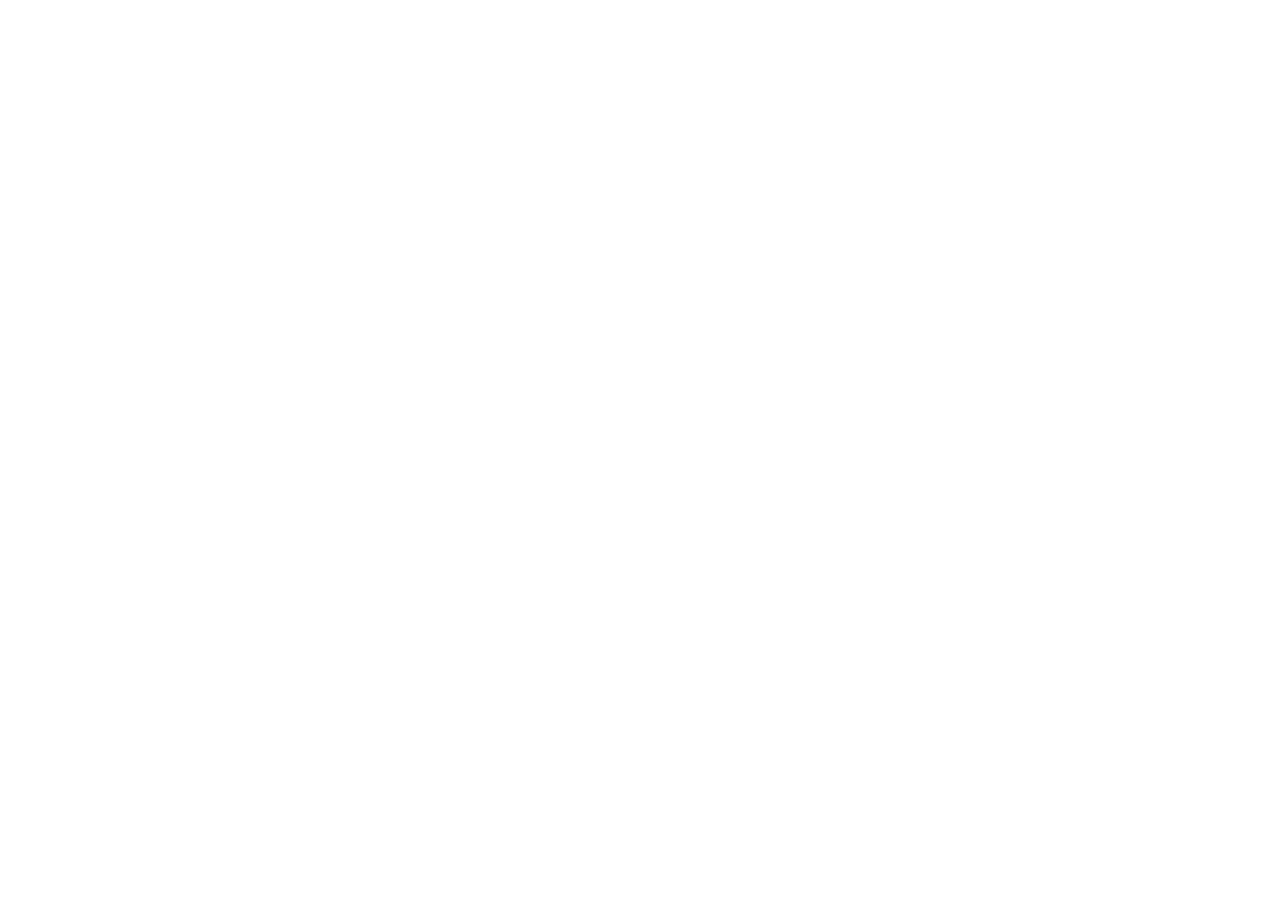
==== index.html @ e081172d "Initial commit" ====
<!--Home page-->
<!DOCTYPE html>
<html lang="en">
<head>
    <meta charset="UTF-8">
    <meta name="viewport" content="width=device-width, initial-scale=1.0">
    <title>Document</title>
</head>
<body>

</body>
</html>
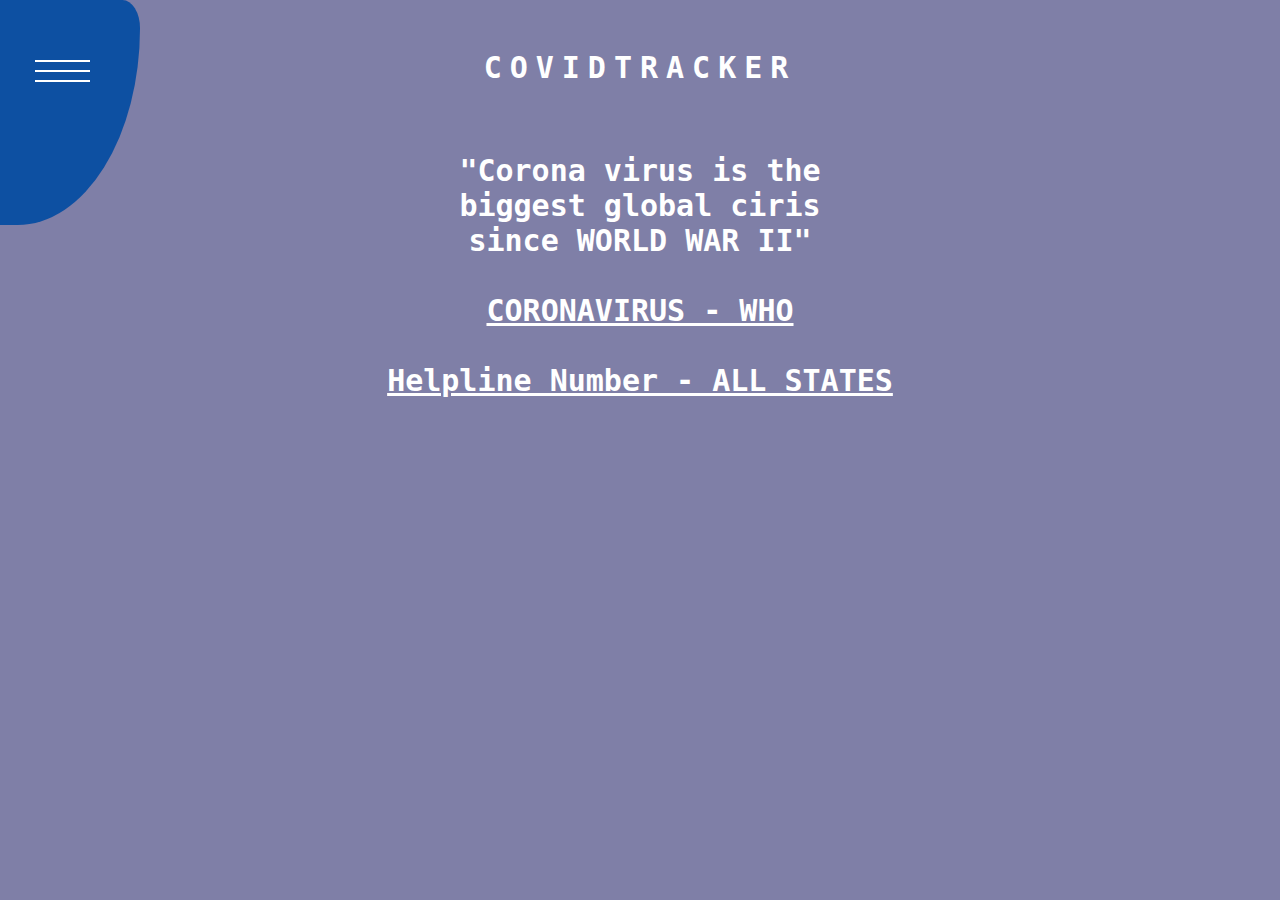
==== commit 19999b09: "left:faq" ====
--- a/index.html
+++ b/index.html
@@ -1,12 +1,66 @@
-<!--Home page-->
 <!DOCTYPE html>
 <html lang="en">
 <head>
     <meta charset="UTF-8">
     <meta name="viewport" content="width=device-width, initial-scale=1.0">
-    <title>Document</title>
+    <link rel="stylesheet" href="assets/css/styles.css">
+    <link rel="stylesheet" href="https://stackpath.bootstrapcdn.com/bootstrap/4.5.0/css/bootstrap.min.css"
+    integrity="sha384-9aIt2nRpC12Uk9gS9baDl411NQApFmC26EwAOH8WgZl5MYYxFfc+NcPb1dKGj7Sk" crossorigin="anonymous">
+
+<!-- JS, Popper.js, and jQuery -->
+<script src="https://code.jquery.com/jquery-3.5.1.slim.min.js"
+    integrity="sha384-DfXdz2htPH0lsSSs5nCTpuj/zy4C+OGpamoFVy38MVBnE+IbbVYUew+OrCXaRkfj"
+    crossorigin="anonymous"></script>
+<script src="https://cdn.jsdelivr.net/npm/popper.js@1.16.0/dist/umd/popper.min.js"
+    integrity="sha384-Q6E9RHvbIyZFJoft+2mJbHaEWldlvI9IOYy5n3zV9zzTtmI3UksdQRVvoxMfooAo"
+    crossorigin="anonymous"></script>
+<script src="https://stackpath.bootstrapcdn.com/bootstrap/4.5.0/js/bootstrap.min.js"
+    integrity="sha384-OgVRvuATP1z7JjHLkuOU7Xw704+h835Lr+6QL9UvYjZE3Ipu6Tp75j7Bh/kR0JKI"
+    crossorigin="anonymous"></script>
+    <title>COVID-19</title>
+    <link rel = "icon" href = "assets/images/corona.png" type = "image/x-icon"> 
 </head>
 <body>
+   <section class="header">
 
+    
+       <video autoplay loop class="video-background" muted plays-inline>
+           <source src="assets/images/video.mp4" type="video/mp4">
+           
+       </video>
+
+       
+       <h1 >COVIDTRACKER</h1><br>
+       <h2>"Corona virus is the <br> biggest global ciris <br> since WORLD WAR II"<br><br>
+         <a class="btn btn-outline-secondary" target="_blank" style="color: white;"href="https://www.who.int/health-topics/coronavirus#tab=tab_1">CORONAVIRUS - WHO</a><br><br>
+         <a class="btn btn-outline-secondary" target="_blank" style="color: white;"href="https://www.ndtv.com/coronavirus/helpline-numbers">Helpline Number - ALL STATES</a>
+       </h2>
+       
+       
+       <nav class="navigation">
+
+    
+        <section class="navigation__icon">
+          <span class="topBar"></span>
+          <span class="middleBar"></span>
+          <span class="bottomBar"></span>
+        </section>
+    
+        <ul class="navigation__ul">
+        
+         
+          <li><a href="screens/faq.html">F.A.Q</a></li>
+          <li><a href="screens/advice.html">SAFETY</a></li>
+          <li><a href="screens/stats.html">LIVE STATS</a></li>
+          
+        </ul>
+      
+      </nav>
+    
+     
+
+       </section>
+   <script src="https://code.jquery.com/jquery-3.3.1.js"></script>
+   <script src="assets/js/nav.js"></script>
 </body>
 </html>--- a/assets/css/styles.css
+++ b/assets/css/styles.css
@@ -0,0 +1,484 @@
+* {
+    margin: 0;
+    padding: 0;
+  }
+  
+  .header {
+    height: 100vh;
+    background: rgba(0, 0, 80, 0.5);
+  }
+  
+  /*
+  .text {
+    position: relative;
+    text-align: center;
+    font-family: monospace;
+    color: #fff;
+    top: 100px;
+  }
+  .text h1 {
+    font-size: 80px;
+    font-weight: 100;
+    letter-spacing: 5px;
+    margin-bottom: 30px;
+  }
+  */
+  
+  .video-background {
+    position: absolute;
+    right: 0;
+    bottom: 0;
+    min-width: 100%;
+    min-height: 100%;
+    width: auto;
+    height: auto;
+    z-index: -1;
+  }
+  
+  @media (min-aspect-ratio: 16/9) {
+    .video-background {
+      width: 100%;
+      height: auto;
+    }
+  }
+  
+  @media (max-aspect-ratio: 16/9) {
+    .video-background {
+      width: auto;
+      height: 100%;
+    }
+  }
+  
+  /*Navigation-Home*/
+  .navigation {
+    width: 100px;
+    height: 25%;
+    display: block;
+    padding-right: 40px;
+    position: absolute;
+    top: 0;
+    left: 0;
+    background: #004ba1e5;
+    border-radius: 0% 50% 350% 0%;
+    perspective: 800;
+    transition: all 800ms cubic-bezier(0.9, 0, 0.33, 1);
+  }
+  
+  .navigation__icon {
+    width: 55px;
+    height: 44px;
+    display: block;
+    position: relative;
+    top: 22%;
+    left: 35%;
+    background: hsla(312, 51%, 41%, 0);
+    cursor: pointer;
+    transition: all 800ms cubic-bezier(0.9, 0, 0.33, 1);
+  }
+  
+  .navigation__icon .topBar {
+    width: 55px;
+    height: 2px;
+    display: block;
+    background: white;
+    position: absolute;
+    top: 10px;
+    transform: rotate(0);
+    transition: all 800ms cubic-bezier(0.9, 0, 0.33, 1);
+  }
+  
+  .navigation__icon .middleBar {
+    width: 55px;
+    height: 2px;
+    display: block;
+    background: white;
+    position: absolute;
+    top: 20px;
+    transform: rotate(0);
+    transition: all 800ms cubic-bezier(0.9, 0, 0.33, 1);
+  }
+  
+  .navigation__icon .bottomBar {
+    width: 55px;
+    height: 2px;
+    display: block;
+    background: white;
+    position: absolute;
+    top: 30px;
+    transform: rotate(0);
+    transition: all 800ms cubic-bezier(0.9, 0, 0.33, 1);
+  }
+  
+  .navigation .navigation__ul {
+    float: right;
+    margin-top: 180px;
+    opacity: 0;
+    visibility: hidden;
+    transform: rotateY(-90deg) translateX(-300px);
+    transition: all 800ms cubic-bezier(0.9, 0, 0.33, 1);
+  }
+  
+  .navigation .navigation__ul li {
+    list-style: none;
+    text-align: right;
+  }
+  
+  .navigation .navigation__ul a {
+    display: block;
+    font-size: 30px;
+    font-weight: 100;
+    text-transform: uppercase;
+    text-decoration: none;
+    color: #ffffff;
+    margin-bottom: 15px;
+    font-family: monospace;
+  }
+  
+  .navigation .navigation__ul a:hover {
+    color: red;
+  }
+  
+  .navigation-open {
+    width: 220px;
+    height: 100%;
+    display: block;
+    background: #004ba1e5;
+    position: absolute;
+    left: 0;
+    border-radius: 0% 1% 1% 0%;
+  }
+  
+  h1 {
+    display: flex;
+    justify-content: center;
+    align-items: center;
+    letter-spacing: 8px;
+    font-size: 30px;
+    font-family: monospace;
+    color: white;
+    font-weight: 700;
+  }
+  
+  h1 {
+    animation: text 5s 1;
+  }
+
+  h1.country{
+    animation: country 3s 1;
+  }
+
+  @keyframes country {
+    0% {
+      color: wheat;
+      
+    }
+    30% {
+      letter-spacing: 25px;
+      
+    }
+    85% {
+      letter-spacing: 8px;
+      
+    }
+  }
+  @keyframes text {
+    0% {
+      color: wheat;
+      margin-bottom: -40px;
+    }
+    30% {
+      letter-spacing: 25px;
+      margin-bottom: -40px;
+    }
+    85% {
+      letter-spacing: 8px;
+      margin-bottom: -40px;
+    }
+  }
+  h2 {
+    text-align: center;
+    font-size: 30px;
+    font-family: monospace;
+    color: white;
+  }
+  
+  h1,
+  h2 {
+    padding-top: 50px;
+  }
+  .navigation-open .navigation__icon {
+    left: 80%;
+  }
+  
+  .navigation-open .navigation__ul {
+    opacity: 1;
+    visibility: visible;
+  }
+  
+  .navigation-open .topBar {
+    top: 21px;
+    transform: rotate(45deg);
+  }
+  
+  .navigation-open .middleBar {
+    width: 0;
+    top: 22px;
+    opacity: 0;
+    visibility: hidden;
+    transform: translateX(30px);
+  }
+  
+  .navigation-open .bottomBar {
+    width: 55px;
+    top: 21px;
+    transform: rotate(-45deg);
+  }
+  
+  .navigation-open .navigation__ul {
+    transform: rotateY(0) translateX(0);
+  }
+
+body{
+    background: url('../images/background.jpg') repeat-y;
+}
+
+#img{
+    animation: rotation 8s infinite linear;
+    -webkit-animation: rotation 8s infinite linear;
+
+}
+
+@keyframes rotation{
+    from{
+        transform: rotate(0deg);
+    }
+    to{
+        transform: rotate(359deg);
+    }
+}
+
+@-webkit-keyframes rotateme {
+  from {
+    -webkit-transform: rotate(0deg);
+  }
+  to {
+    -webkit-transform: rotate(359deg);
+  }
+}
+
+.inner{
+    padding: 20px;
+    flex:1;
+    text-align: center;
+}
+
+span{
+    color:white
+}
+#totalr{
+    color: rgb(3, 165, 3);
+}
+
+#totald{
+    color: rgb(161, 1, 1);
+}
+
+#corona-counter {
+  padding: 80px;
+  background-image: linear-gradient(to right,black,#0B2C55);
+  background-position: center;
+  background-size: cover;
+}
+
+.service-left .service {
+  text-align: left;
+  padding-left: 75px;
+}
+
+
+
+hr{
+    background-color: black;
+    margin: auto;
+    height: 5em;
+    width: 75%;
+}
+
+/*cards*/
+.section_title.center {
+    text-align: center;
+}
+
+.section_title_content h2 {
+    color: #fff;
+    margin: 0;
+}
+.section_title_content p{
+	color: rgba(255,255,255.80);
+	padding-top: 20px;
+}
+
+.section_title.center .section_title_content p {
+    width: 75%;
+    margin: auto;
+}
+
+.single_service {
+    text-align: center;
+    background: #0B2C55;
+    padding: 40px 26px 32px;
+    box-shadow: 0 2px 25px rgba(0,0,0,0.10);
+    border-radius: 5px;
+    transform: translateY(0);
+    transition: .5s;
+}
+
+.rotateme {
+    -webkit-animation-name: rotateme;
+    animation-name: rotateme;
+    -webkit-animation-duration: 20s;
+    animation-duration: 20s;
+    -webkit-animation-iteration-count: infinite;
+    animation-iteration-count: infinite;
+    -webkit-animation-timing-function: linear;
+    animation-timing-function: linear;
+}
+
+@keyframes rotateme {
+    from {
+      -webkit-transform: rotate(0deg);
+              transform: rotate(0deg);
+    }
+    to {
+      -webkit-transform: rotate(360deg);
+              transform: rotate(360deg);
+    }
+  }
+  
+  @-webkit-keyframes rotateme {
+    from {
+      -webkit-transform: rotate(0deg);
+    }
+    to {
+      -webkit-transform: rotate(360deg);
+    }
+  }
+
+.single_service_icon img {
+    border-radius: 100%;
+}
+.single_service_title h4 {
+    font-size: 22px;
+    color: #fff;
+	position:relative;
+}
+.single_service_title h4:before {
+    position: absolute;
+    content: "";
+    left: 0;
+    top: 40px;
+    height: 2px;
+    width: 80px;
+    background: #5fe60e;
+    right: 0;
+    margin: auto;
+}
+.single_service_text p {
+    color: rgba(255,255,255.80);
+}
+
+
+.parent_class{
+    height: 10em;
+}
+
+/*.single_prevention {
+    background: #0B2C55;
+    padding: 20px 10px 15px 0;
+    border-radius: 5px;
+	z-index:1;
+	transition:.5s;
+	position:relative;
+}
+.single_prevention::before {
+    position: absolute;
+    content: "";
+    left: 0;
+    top: 0;
+    height: 100%;
+    width: 10%;
+    background: #5fe60e;
+    z-index: -1;
+    border-radius: 5px;
+	transition:.5s;
+	opacity:0;
+}
+.single_prevention:hover::before{
+	opacity:1;
+	width: 100%;
+}
+.single_prevention_thumb {
+    height: 100px;
+    width: 100px;
+    float: left;
+    position: relative;
+    margin-left: -40px;
+}
+.single_prevention_thumb img {
+    float: left;
+    width: 100%;
+    border-radius: 100%;
+}
+.single_prevention_content h4 {
+    color: #fff;
+    margin-bottom: 10px;
+}
+.single_prevention_content p {
+    color: rgba(255,255,255.80);
+}*/
+
+.single_prevention {
+    background: #0B2C55;
+    padding: 20px 10px 15px 0;
+    border-radius: 5px;
+    z-index:1;
+    transition:.5s;
+    position:relative;
+}
+.single_prevention::before {
+    position: absolute;
+    content: "";
+    left: 0;
+    top: 0;
+    bottom: 0;
+    height: 100%;
+    width: 10%;
+    background: #5fe60e;
+    z-index: -1;
+    border-radius: 5px;
+    transition:.5s;
+    opacity:0;
+}
+.single_prevention:hover::before{
+    opacity:1;
+    width: 100%;
+}
+.single_prevention_thumb {
+    height: 100px;
+    width: 100px;
+    float: left;
+    position: relative;
+    margin-left: -40px;
+}
+.single_prevention_thumb img {
+    float: left;
+    width: 100%;
+    border-radius: 100%;
+}
+.single_prevention_content h4 {
+    color: #fff;
+    margin-bottom: 10px;
+}
+.single_prevention_content p {
+    color: rgba(255,255,255.80);
+}